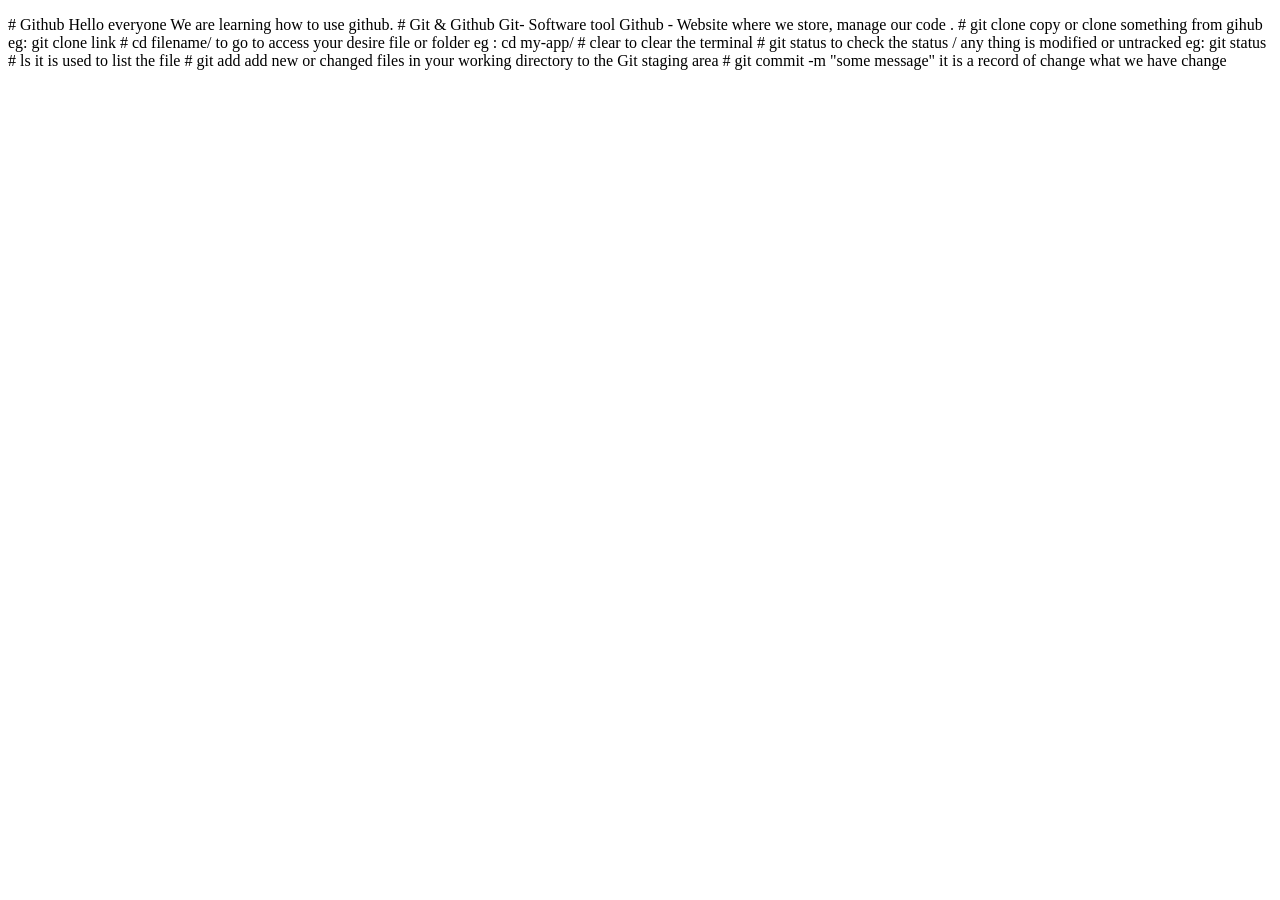
==== index.html @ 424c5167 "add heading" ====
<!DOCTYPE html>
<html lang="en">
<head>
    <meta charset="UTF-8">
    <meta name="viewport" content="width=device-width, initial-scale=1.0">
    <title>Git&Github</title>
</head>
<body>
    <p>
    # Github 
Hello everyone We are learning how to use github.


# Git  & Github

 Git- Software tool
 Github - Website where we store, manage our code .

 # git clone 
 copy or clone something from gihub  eg:  git clone link
 

 # cd filename/
 to go to access your desire file or folder eg : cd my-app/

 # clear 
 to clear the terminal 

 # git status
 to check the status / any thing is modified or untracked 
 eg: git status 
 
 # ls 
  it is used to list the file 

  # git add <filename>
   add new or changed files in your working directory to the Git staging area

 # git commit -m "some message"
  it is a record of change what we have change 
</p>



</body>
</html>
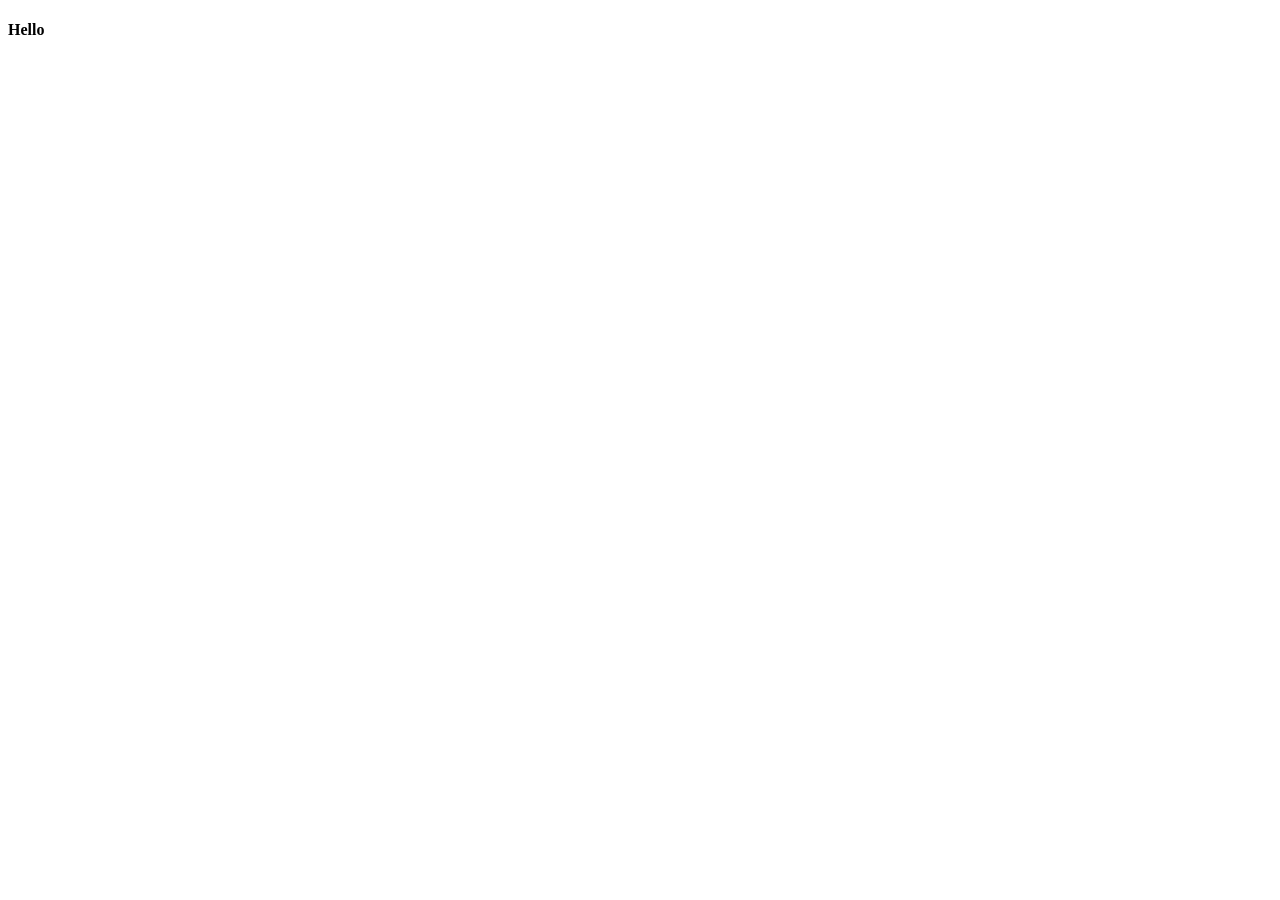
==== commit 400c435d: "first commit" ====
--- a/index.html
+++ b/index.html
@@ -6,39 +6,7 @@
     <title>Git&Github</title>
 </head>
 <body>
-    <p>
-    # Github 
-Hello everyone We are learning how to use github.
-
-
-# Git  & Github
-
- Git- Software tool
- Github - Website where we store, manage our code .
-
- # git clone 
- copy or clone something from gihub  eg:  git clone link
- 
-
- # cd filename/
- to go to access your desire file or folder eg : cd my-app/
-
- # clear 
- to clear the terminal 
-
- # git status
- to check the status / any thing is modified or untracked 
- eg: git status 
- 
- # ls 
-  it is used to list the file 
-
-  # git add <filename>
-   add new or changed files in your working directory to the Git staging area
-
- # git commit -m "some message"
-  it is a record of change what we have change 
-</p>
+<h4> Hello </h4>
 
 
 
